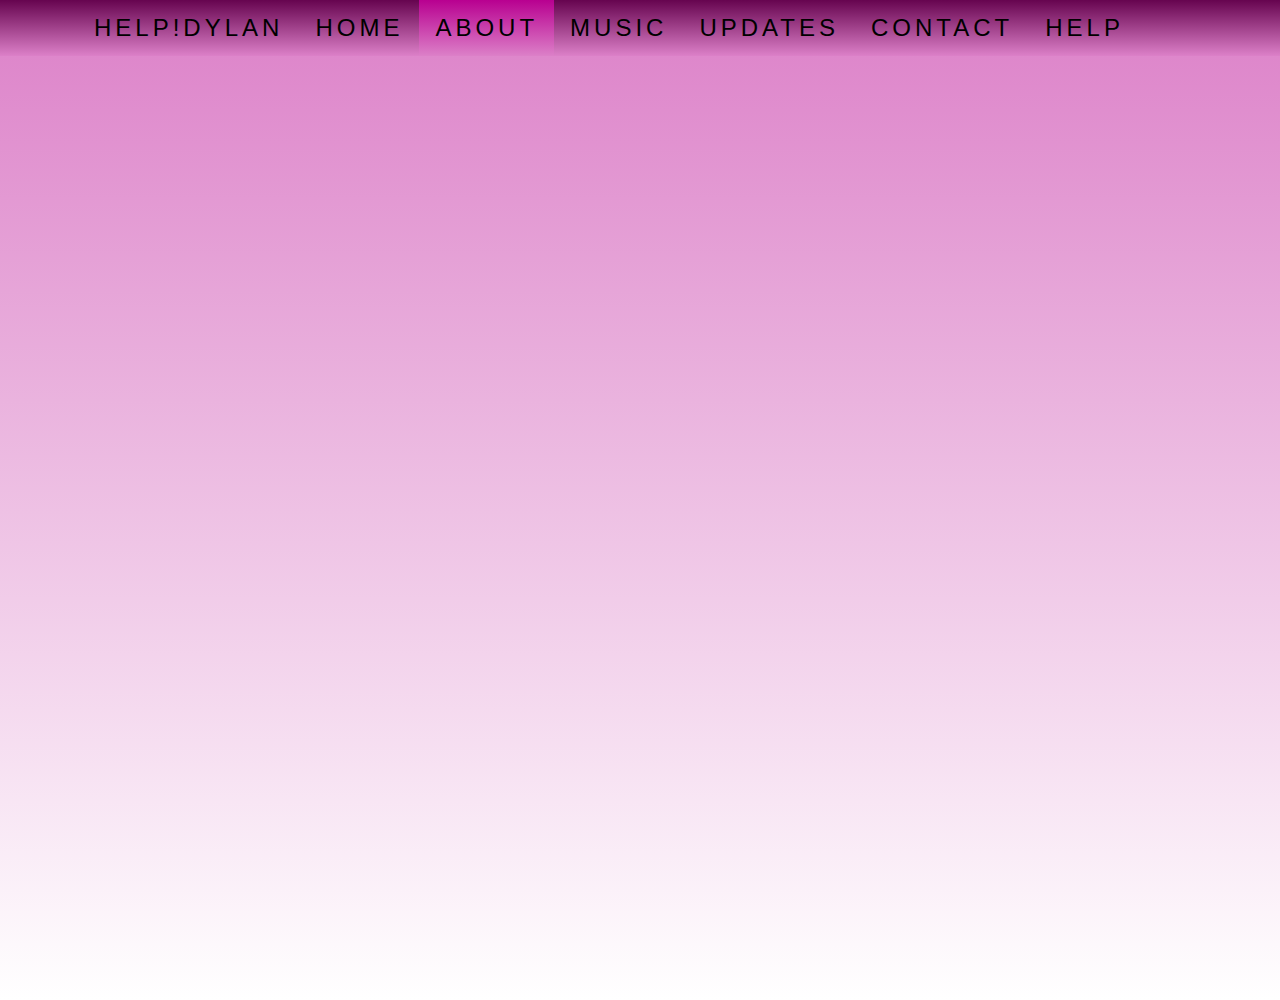
==== About.html @ c7c2a6d7 "Burger" ====
<!DOCTYPE html>
<head>
    <link rel="stylesheet" href="style.css">
    <meta content="width=device-width, initial-scale=1" name="viewport" />
    <link rel="stylesheet" href="https://cdnjs.cloudflare.com/ajax/libs/font-awesome/4.7.0/css/font-awesome.min.css">
</head>

<body>
    <div class="topnav" id="myTopnav">

        <div class="contents">

            <a href="">Help!Dylan</a>
            <a href="index.html">Home</a>
            <a href="About.html" class="active">About</a>
            <a href="Music.html">Music</a>
            <a href="Updates.html">Updates</a>
            <a href="Contact.html">Contact</a>
            <a href="Help.html">Help</a>
            <a href="javascript:void(0);" class="icon" onclick="myFunction()">
                <i class="fa fa-bars"></i>
            </a>

        </div>
    </div>  

    <section style="height: 1000px;">

        <!-- This is a temp block to show that the top nav is fixed -->
        

    </section>

    <script>
        function myFunction() {
        var x = document.getElementById("myTopnav");
        if (x.className === "topnav") {
            x.className += " responsive";
        } else {
            x.className = "topnav";
        }
        }


        var elements = document.getElementsByClassName("btn");

        for (var i = 0; i < elements.length; i++) {
            elements[i].addEventListener('click', btnClicked, false);
        }

        function btnClicked() {
            
            // hide all the pages                
            for (let element of document.querySelectorAll('.page')) element.classList.remove('show');
            
            // show page related to click
            // By adding and removing a class we can use css transitions here
            let page = this.getAttribute("data-page");                                
            document.getElementById(page).classList.add('show');
        }

    </script>

    <section> <!--This is the section for content-->

    </section>

</body>
---- style.css ----
/* Styles for the whole website no matter of screen size */
*{
    margin: 0;
    padding: 0;
    font-family: Arial, Helvetica, sans-serif;
    align-content: center;
    box-sizing: border-box;
}

body{
  background-image: linear-gradient(360deg, rgb(255, 255, 255), #dc80c8);
}

.Button1{
    background-image: linear-gradient(180deg, #B80090, #66044f);
    color: rgb(0, 0, 0);
    padding: 10px 10px;
    border: none;
    margin-top: 0px;
    cursor: pointer;
    text-transform: uppercase;
    letter-spacing: 4px;
    box-shadow: 0px 2px 6px 0px rgb(0 0 0 / 25%);
    transition: 1s all;
    font-size: 40px;
    border-radius: 5px;
}

/* styles for the top navigation and burger menu that shows on a mobile */

.topnav {
    position: fixed;
    overflow: hidden;
    background-image: linear-gradient(180deg, #66044F, #Dc80c8);
    width: 100%;
}
  
.topnav .logo {
    background-image: url('./logo.png');
    background-repeat: no-repeat;
    background-size: contain;
    background-position: 50%;
    height: 60px;
    width: 110px;    
}
  
.topnav a {
    float: left;
    display: block;
    color: #000000;
    text-align: center;
    padding: 14px 16px;
    text-decoration: none;
    text-transform: uppercase;
    letter-spacing: 4px;
    font-size: 150%;
    transition: 1s all;
}
  
  .topnav a.btn {
    margin-top: 20px;
}

@media screen and (min-width: 1024px) {  
    /* center the contents for screen width bigger than 1024 */
    .topnav .contents {
      width: 1124px;
      margin: 0 auto;
    }
}

.topnav a:hover {
  background-color: #ddd;
  color: black;
}

.topnav a.active {
  background-image: linear-gradient(180deg, #b80090, #Dc80c8);
  color: rgb(0, 0, 0);
}

.topnav .icon {
  display: none;
}

@media screen and (max-width: 1023px) {
    .topnav a:not(:first-child) {display: none;}
    .topnav a.icon {
      float: right;
      display: block;
    }
}
  
@media screen and (max-width: 1023px) {
    .topnav.responsive {position: relative;}
    .topnav.responsive .icon {
      position: absolute;
      right: 0;
      top: 0;
    }
    .topnav.responsive a {
      float: none;
      display: block;
      text-align: left;
    }
}

/*******************************************************************/


/* because of the fix top bar navigation we need to set the page margin to the same height 
as the topnav */

.page-contents {  
    padding-top: 100px;
}
  
.page {
    display: none;
}
  
.page.show {
    display: block;
  
    margin: 0 auto;
    max-width: 1024px;
}
  
.add-border {
    border: 1px solid black;  
}
  
  
.row {  
    display: flex;    
    flex-flow: row wrap;
    justify-content: flex-start;
  }
  
.col {    
    text-align: justify;  
    min-height: 130px; 
  }
  
.col-1 {
    flex-basis: 25%;
  }
  
.col-2 {
    flex-basis: 50%;  
  }
  
.col-4 {
    flex-basis: 100%;  
  }

/**** Media tags for including mobile display */

@media (max-width: 400px) {
    .col-1 {
      flex-basis: 100%;
    }
    
    .col-2 {
      flex-basis: 100%;  
    }
    
    .col-4 {
      flex-basis: 100%;  
    }
}
  
@media (max-width: 768px) {
    .col-1 {
      flex-basis: 50%;
    }
    
    .col-2 {
      flex-basis: 100%;  
    }
    
    .col-4 {
      flex-basis: 100%;  
    }
    
}

@media (min-width: 769px) {
}

@media (min-width: 992px) {
}
  
  
@media (min-width: 1200px) {
}
  
  
@media (min-width: 1400px) {
}

.navdrop{
  font-size: 100%;
}
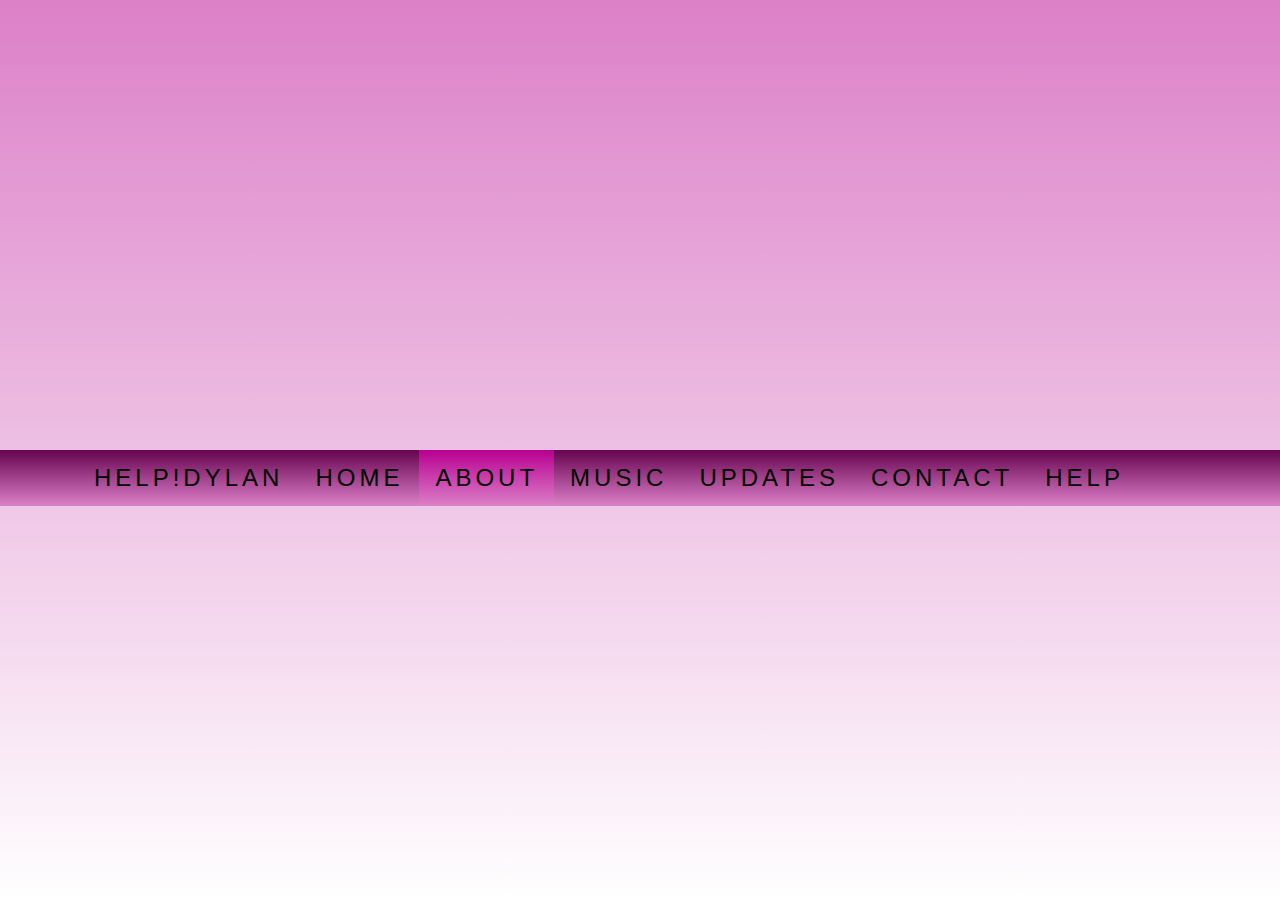
==== commit cf467185: "Update" ====
--- a/About.html
+++ b/About.html
@@ -10,7 +10,7 @@
 
         <div class="contents">
 
-            <a href="">Help!Dylan</a>
+            <a href="index.html">Help!Dylan</a>
             <a href="index.html">Home</a>
             <a href="About.html" class="active">About</a>
             <a href="Music.html">Music</a>
@@ -24,12 +24,7 @@
         </div>
     </div>  
 
-    <section style="height: 1000px;">
-
-        <!-- This is a temp block to show that the top nav is fixed -->
-        
-
-    </section>
+    
 
     <script>
         function myFunction() {
--- a/style.css
+++ b/style.css
@@ -1,4 +1,6 @@
-
+html{
+  height: 100%;
+}
 
 /* Styles for the whole website no matter of screen size */
 *{
@@ -7,6 +9,7 @@
     font-family: Arial, Helvetica, sans-serif;
     align-content: center;
     box-sizing: border-box;
+    color: #000000;
 }
 
 body{
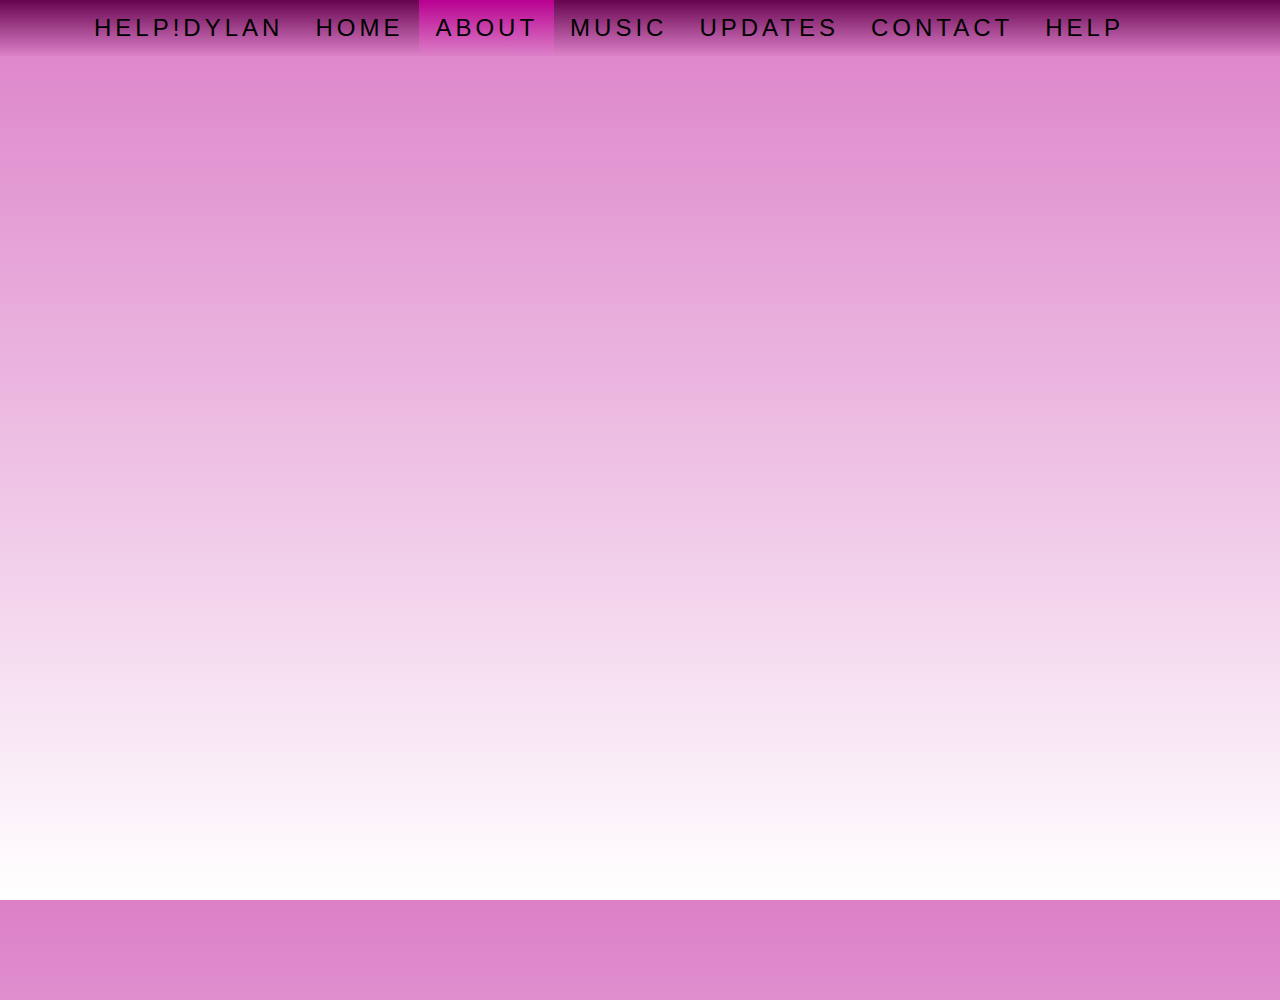
==== commit e267fc00: "Page Fix" ====
--- a/About.html
+++ b/About.html
@@ -24,7 +24,12 @@
         </div>
     </div>  
 
-    
+    <section style="height: 1000px;">
+
+        <!-- This is a temp block to show that the top nav is fixed -->
+        
+
+    </section>
 
     <script>
         function myFunction() {
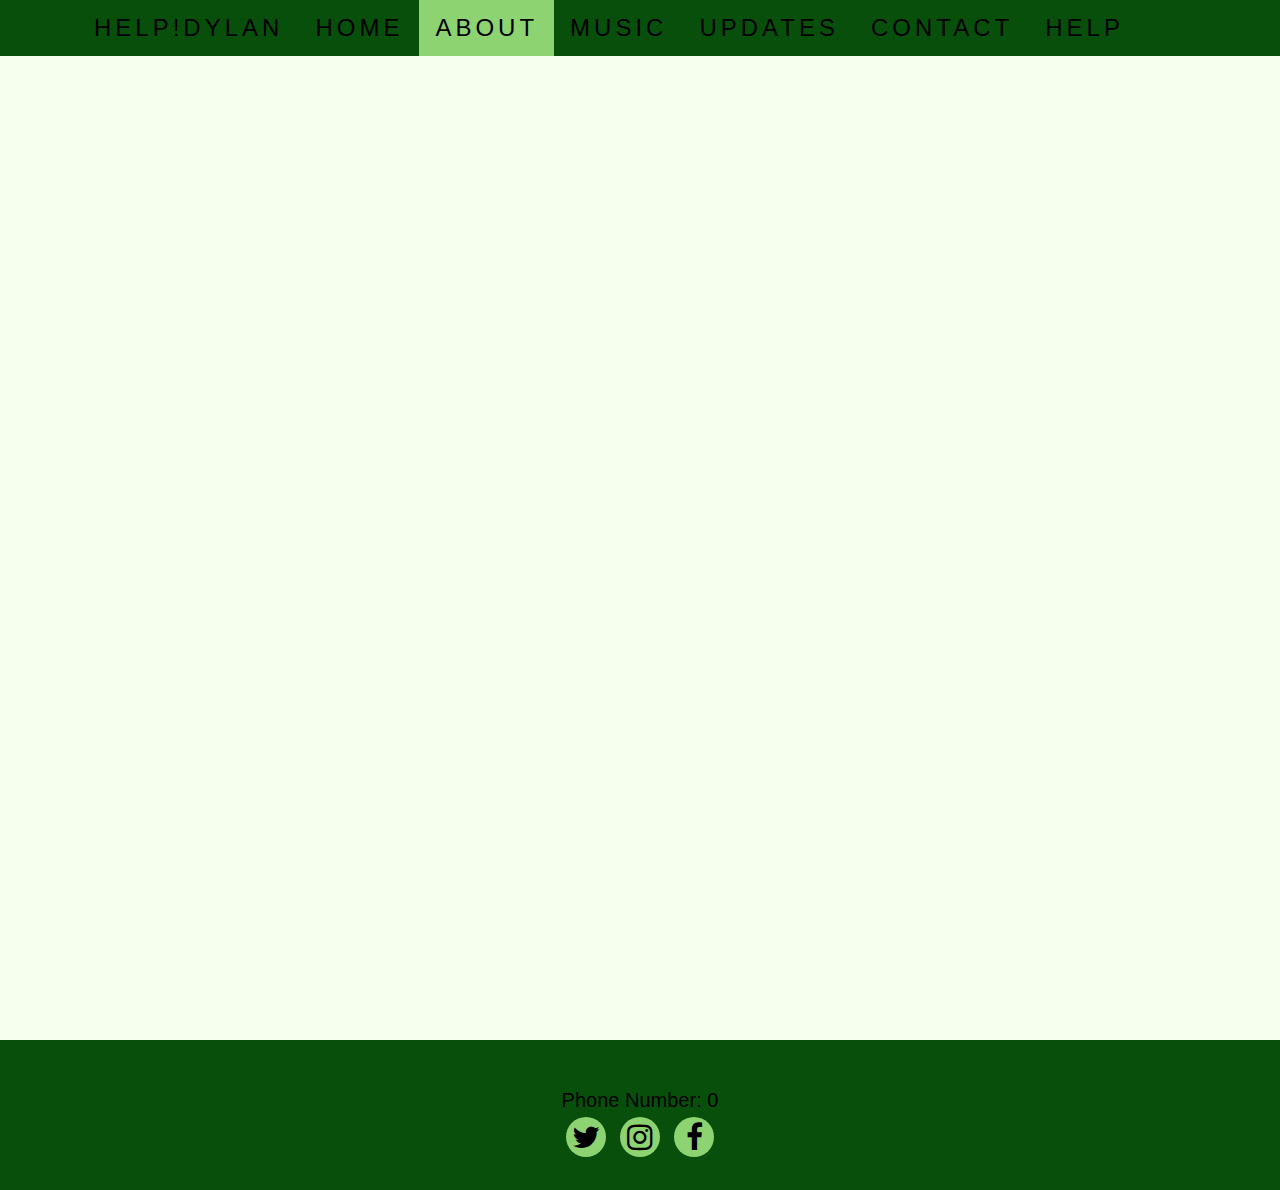
==== commit bbeedae6: "Footer" ====
--- a/About.html
+++ b/About.html
@@ -65,4 +65,13 @@
 
     </section>
 
+    <footer>
+        <div class="telephone">
+            <p style="font-size: 125%;">Phone Number: 0</p>
+        </div>
+        <a class="circle-link" href="https://twitter.com/DylanSavill"><i class="fa fa-twitter" aria-hidden="true"></i></a>
+        <a class="circle-link" href=""><i class="fa fa-instagram" aria-hidden="true"></i></a>
+        <a class="circle-link" href=""><i class="fa fa-facebook" aria-hidden="true"></i></a>
+    </footer>
+
 </body>--- a/style.css
+++ b/style.css
@@ -1,7 +1,3 @@
-html{
-  height: 100%;
-}
-
 /* Styles for the whole website no matter of screen size */
 *{
     margin: 0;
@@ -13,11 +9,11 @@
 }
 
 body{
-  background-image: linear-gradient(360deg, rgb(255, 255, 255), #dc80c8);
+  background-color: #F6FFEE;
 }
 
 .Button1{
-    background-image: linear-gradient(180deg, #B80090, #66044f);
+    background-color:#8ED371;
     color: rgb(0, 0, 0);
     padding: 10px 10px;
     border: none;
@@ -31,12 +27,28 @@
     border-radius: 5px;
 }
 
+.p1{
+  font-size: 200%;
+}
+
+.circle-link i {
+  text-align: center;
+  font-size: 30px;
+  height: 40px;
+  width: 40px;  
+  color: #000000;
+  text-decoration: none;
+  background-color: #8ED371;  
+  border-radius: 50%;
+  padding: 5px;  
+}
+
 /* styles for the top navigation and burger menu that shows on a mobile */
 
 .topnav {
     position: fixed;
     overflow: hidden;
-    background-image: linear-gradient(180deg, #66044F, #Dc80c8);
+    background-color: #084F0C;
     width: 100%;
 }
   
@@ -75,17 +87,31 @@
 }
 
 .topnav a:hover {
-  background-color: #ddd;
+  background-color: #8ED371;
   color: black;
 }
 
 .topnav a.active {
-  background-image: linear-gradient(180deg, #b80090, #Dc80c8);
+  background-color: #8ED371;
   color: rgb(0, 0, 0);
 }
 
 .topnav .icon {
   display: none;
+}
+
+footer {
+  margin-top: 40px;
+  padding-top: 20px;
+  background-color: #084F0C;
+  height: 150px;
+  color: #ffffff;
+  text-align: center;  
+}
+
+footer .circle-link {
+  display: inline-block;  
+  margin: 5px;
 }
 
 @media screen and (max-width: 1023px) {
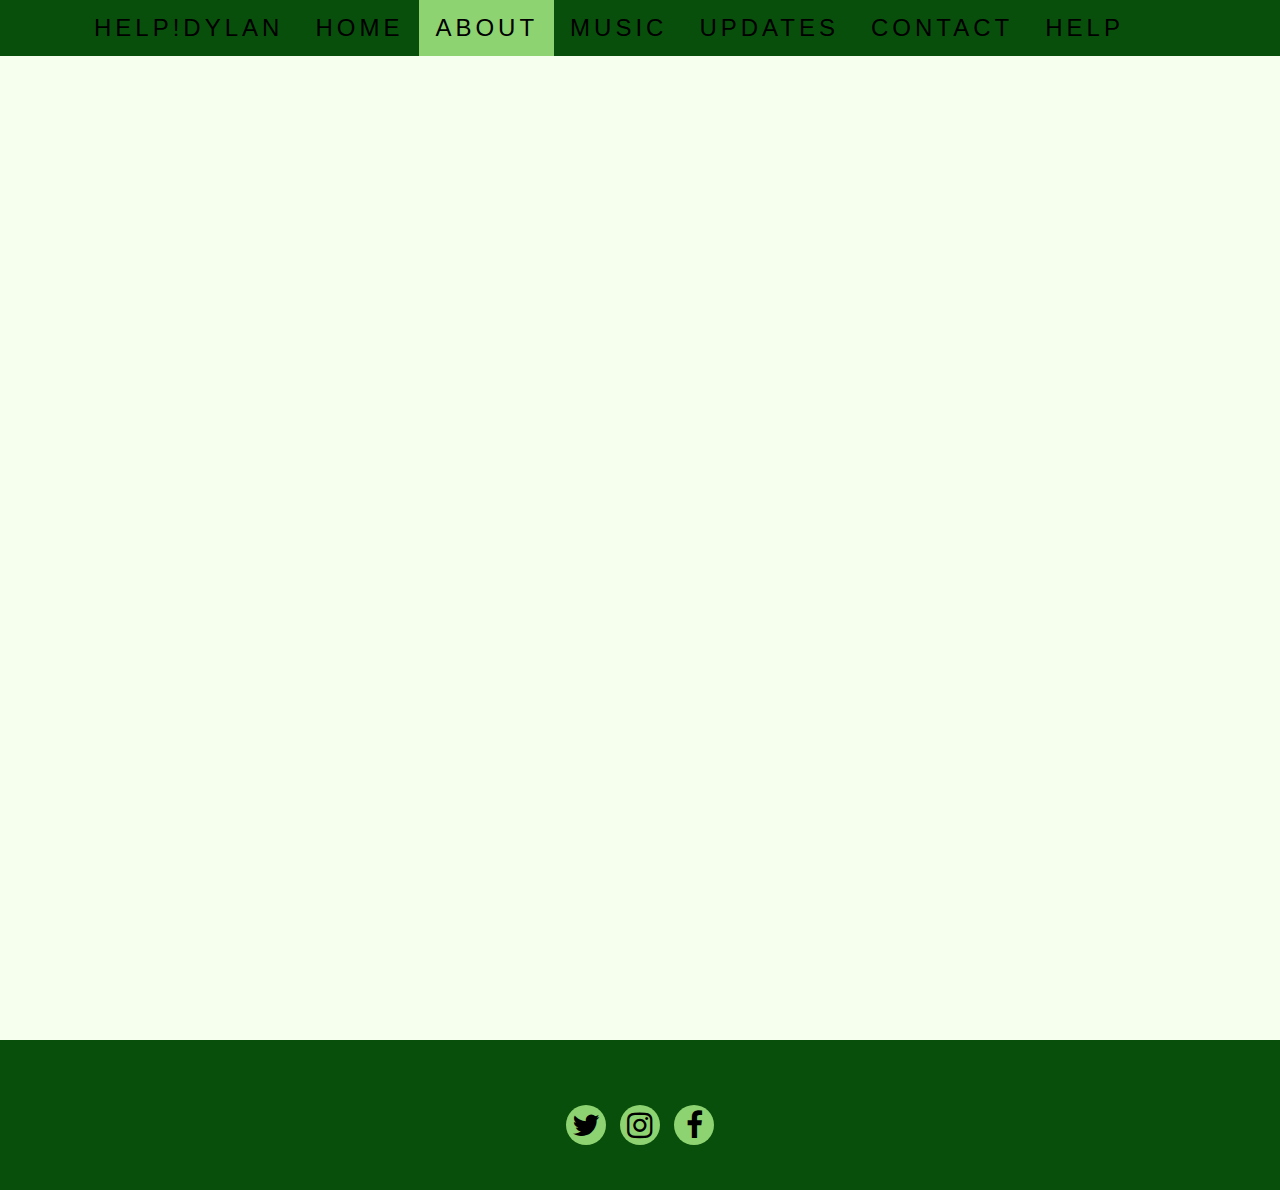
==== commit 4ce1c12b: "Spotify" ====
--- a/About.html
+++ b/About.html
@@ -67,7 +67,7 @@
 
     <footer>
         <div class="telephone">
-            <p style="font-size: 125%;">Phone Number: 0</p>
+            <p style="font-size: 125%;"></p>
         </div>
         <a class="circle-link" href="https://twitter.com/DylanSavill"><i class="fa fa-twitter" aria-hidden="true"></i></a>
         <a class="circle-link" href=""><i class="fa fa-instagram" aria-hidden="true"></i></a>
--- a/style.css
+++ b/style.css
@@ -28,6 +28,10 @@
 }
 
 .p1{
+  font-size: 150%;
+}
+
+.h1{
   font-size: 200%;
 }
 
@@ -142,21 +146,34 @@
 /* because of the fix top bar navigation we need to set the page margin to the same height 
 as the topnav */
 
-.page-contents {  
+.page-contents {
     padding-top: 100px;
-}
-  
+    margin: 0 auto;
+    max-width: 1024px;
+}
+
+.textalign{
+  text-align: left;
+}
+
 .page {
     display: none;
 }
   
 .page.show {
     display: block;
-  
     margin: 0 auto;
     max-width: 1024px;
 }
-  
+
+.padding10 {
+  padding: 10px;
+}
+
+.margin10 {
+  margin: 10px;
+}
+
 .add-border {
     border: 1px solid black;  
 }
